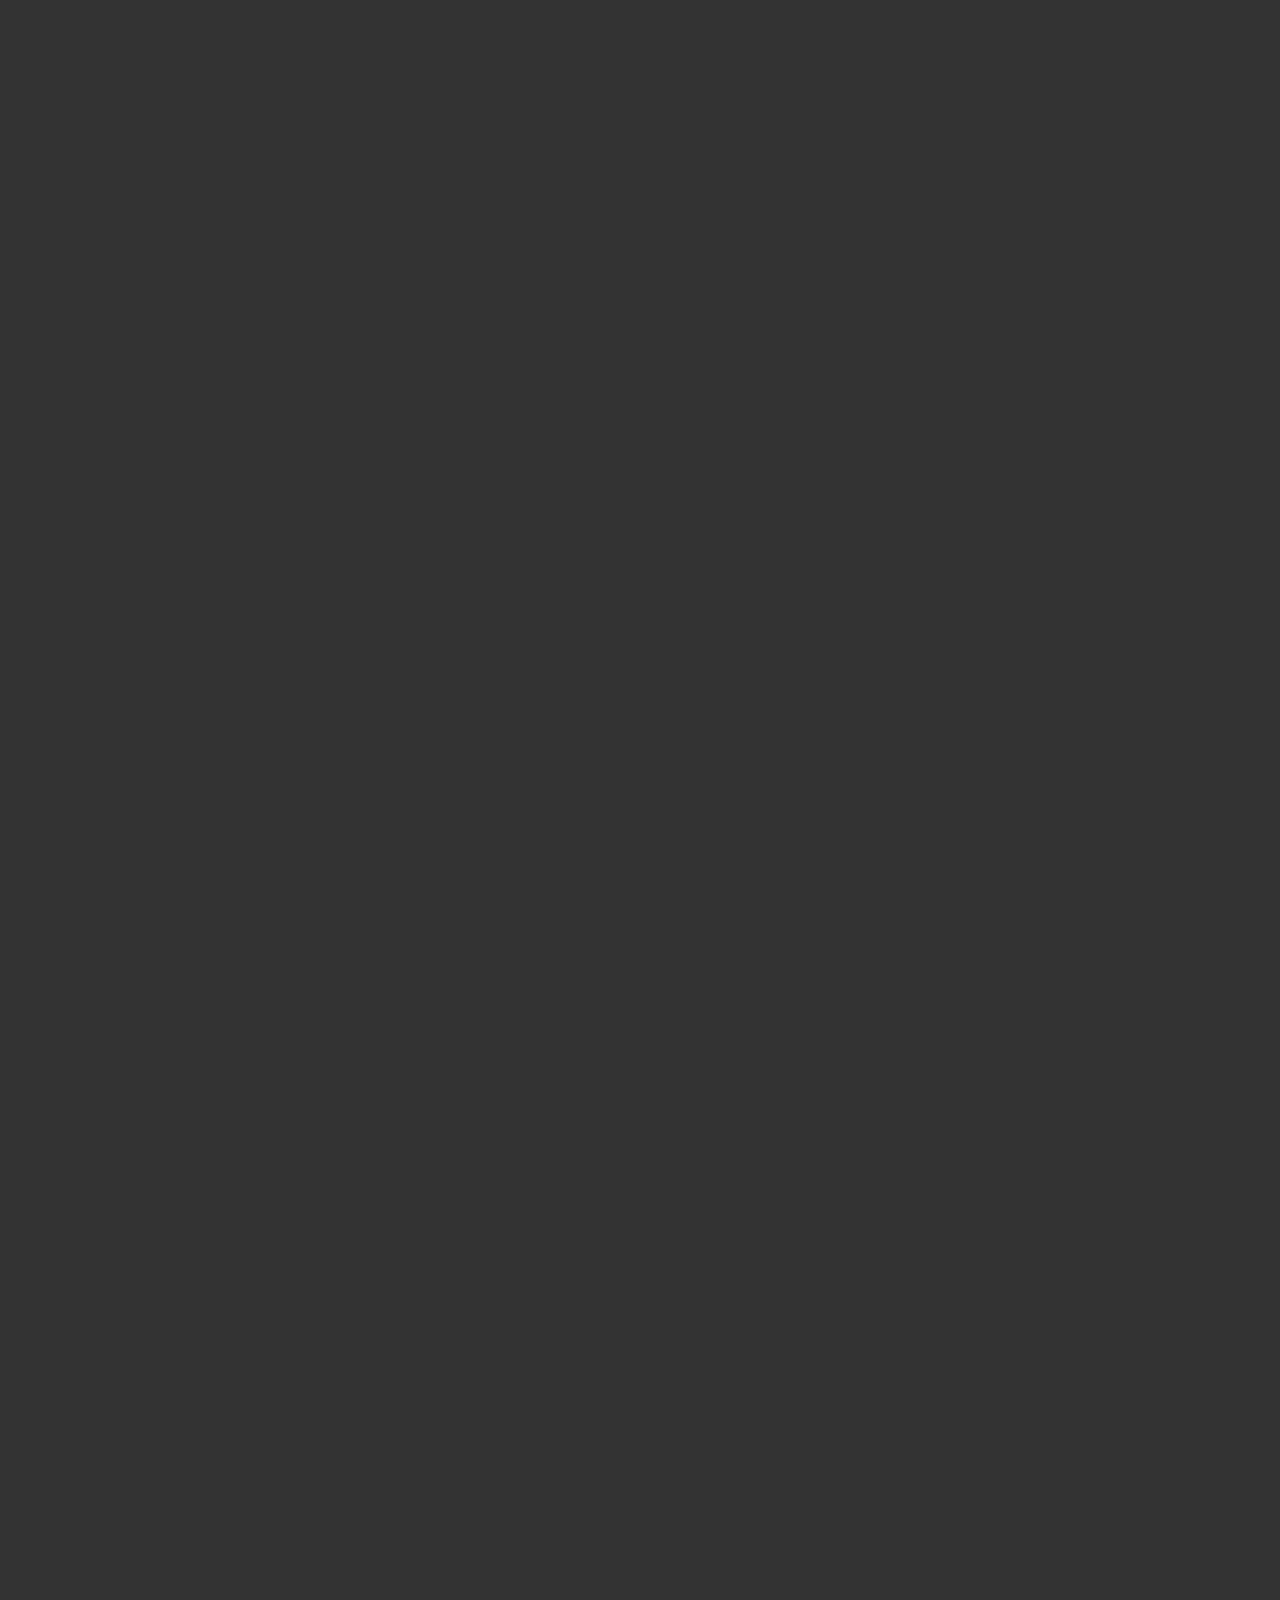
==== _harness.html @ 80479e76 "Initial commit" ====
<!DOCTYPE html>
<html><head><meta charset="utf-8"><title>harness</title>
<style>body{margin:0;background:#333}iframe{display:block;border:0}</style>
</head><body>
<script>
const CASES = [
  { w: 1440, h: 900, route: "/" },
  { w: 1440, h: 900, route: "/playlist/discover" },
  { w: 1180, h: 800, route: "/" },
  { w: 816, h: 755, route: "/" },
  { w: 816, h: 755, route: "/playlist/discover" },
  { w: 390, h: 844, route: "/" },
  { w: 390, h: 844, route: "/search?q=nova" }
];
window.__results = null;
let done = 0;
const out = [];
CASES.forEach((c, idx) => {
  const f = document.createElement("iframe");
  f.width = c.w; f.height = c.h;
  f.src = "http://localhost:4173/#" + c.route;
  f.dataset.idx = idx;
  f.onload = () => {
    setTimeout(() => {
      try {
        const d = f.contentDocument, w = f.contentWindow;
        if (c.route.startsWith("/search")) {
          const inp = d.querySelector("#searchInput");
          if (inp) { inp.value = "nova"; inp.dispatchEvent(new w.Event("input", { bubbles: true })); }
        }
        const vis = (el) => { if (!el) return false; const s = w.getComputedStyle(el); const r = el.getBoundingClientRect(); return s.display !== "none" && s.visibility !== "hidden" && r.width > 0 && r.height > 0; };
        const rect = (sel) => { const el = d.querySelector(sel); if (!el || !vis(el)) return null; const r = el.getBoundingClientRect(); return [Math.round(r.width), Math.round(r.height)]; };
        const gridCols = (sel) => { const el = d.querySelector(sel); return el ? w.getComputedStyle(el).gridTemplateColumns : null; };
        const overflow = [...d.querySelectorAll("body *")].filter(el => {
          if (el.closest(".queue-drawer")) return false;
          const r = el.getBoundingClientRect();
          return r.width > 0 && (r.right > w.innerWidth + 1 || r.left < -1);
        }).slice(0, 5).map(el => el.tagName + "." + String(el.className).split(" ")[0]);
        out[idx] = {
          case: c,
          viewport: [w.innerWidth, w.innerHeight],
          sidebarW: rect(".sidebar"),
          libraryPanel: rect(".library-panel"),
          libItems: d.querySelectorAll(".lib-item").length,
          libItemsVisible: [...d.querySelectorAll(".lib-item")].filter(vis).length,
          chipsVisible: vis(d.querySelector(".chips")),
          main: rect(".main"),
          np: rect(".now-playing"),
          npOpen: d.querySelector("#app").classList.contains("np-open"),
          player: rect(".player"),
          progressVisible: vis(d.querySelector(".progress-row")),
          volumeVisible: vis(d.querySelector(".volume")),
          mobileNav: vis(d.querySelector(".mobile-nav")),
          topbarPills: vis(d.querySelector(".pill-light")),
          trackGrid: gridCols(".track-row"),
          quickCols: gridCols(".quick-grid"),
          cardCols: gridCols(".card-grid"),
          rows: d.querySelectorAll(".track-row").length,
          songs: d.querySelectorAll(".song-row").length,
          title: d.title,
          overflow
        };
      } catch (e) { out[idx] = { case: c, error: String(e) }; }
      if (++done === CASES.length) window.__results = out;
    }, 900);
  };
  document.body.appendChild(f);
});
</script>
</body></html>
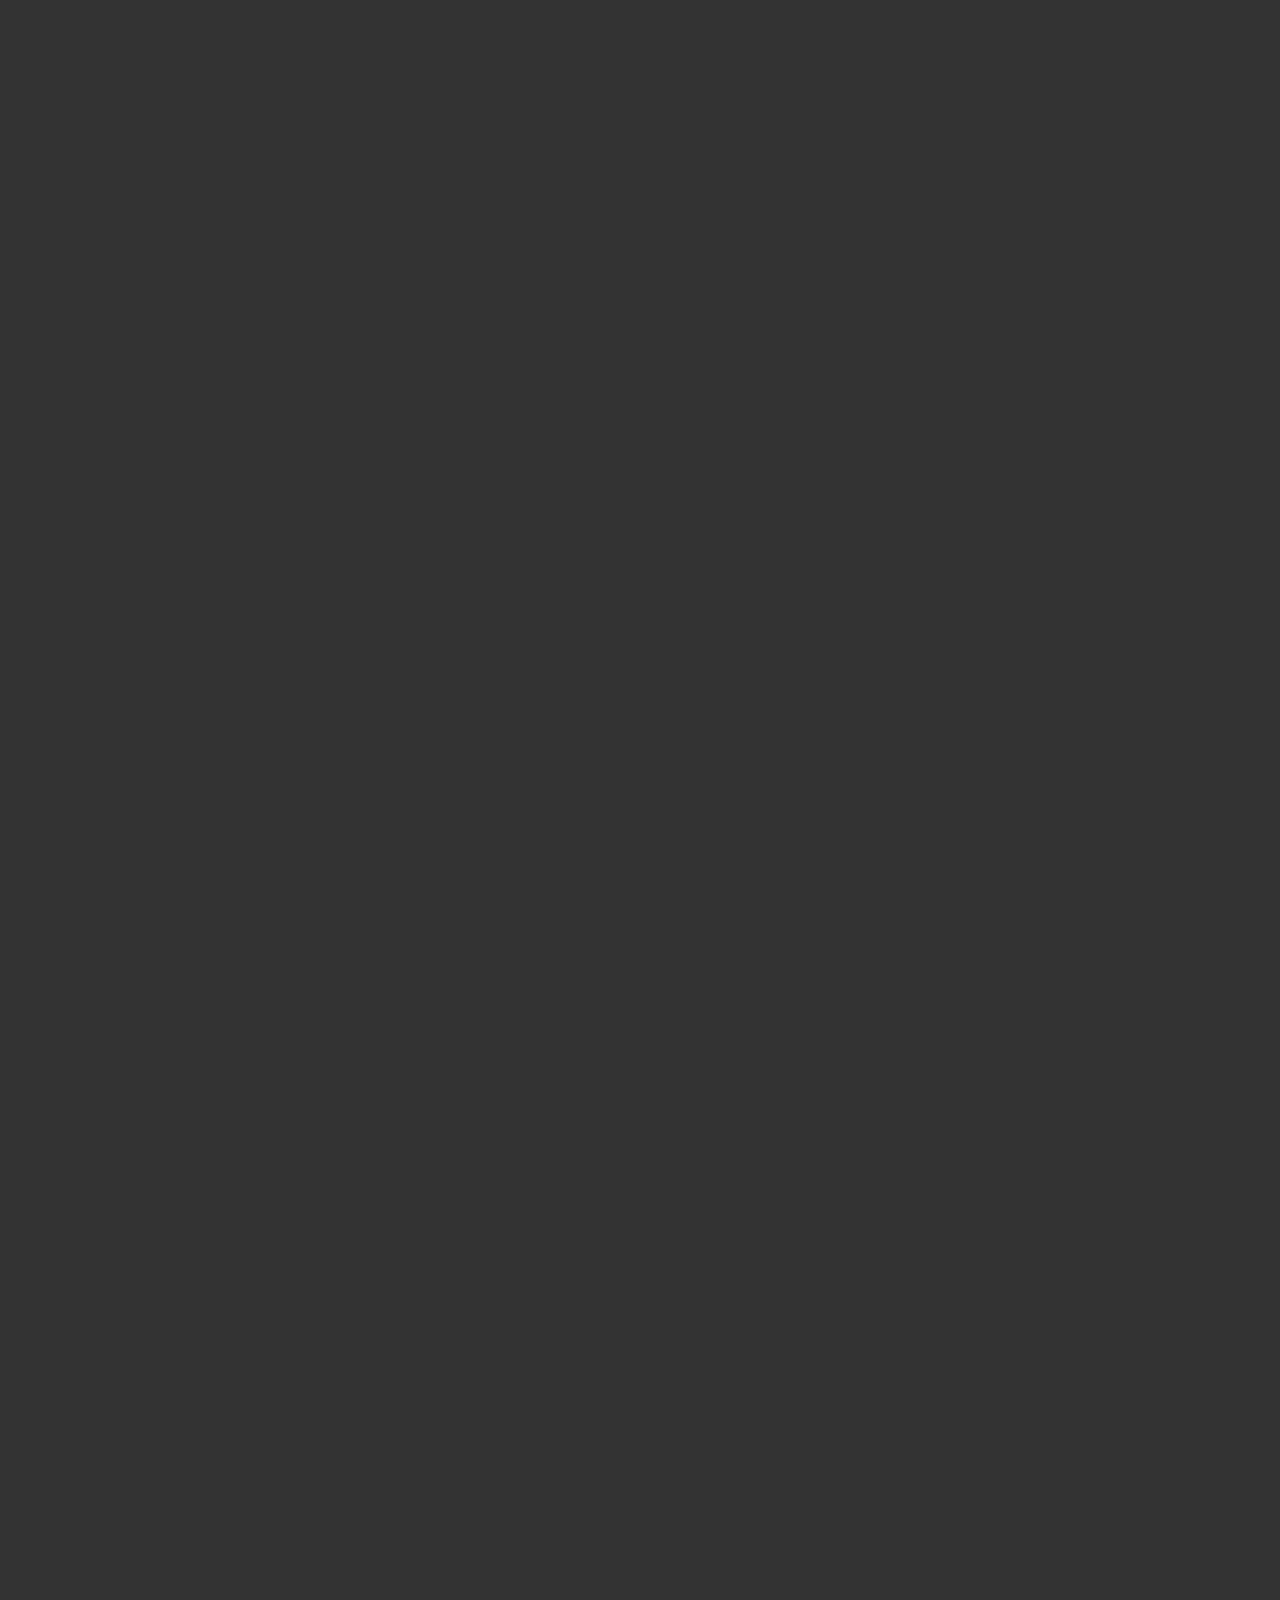
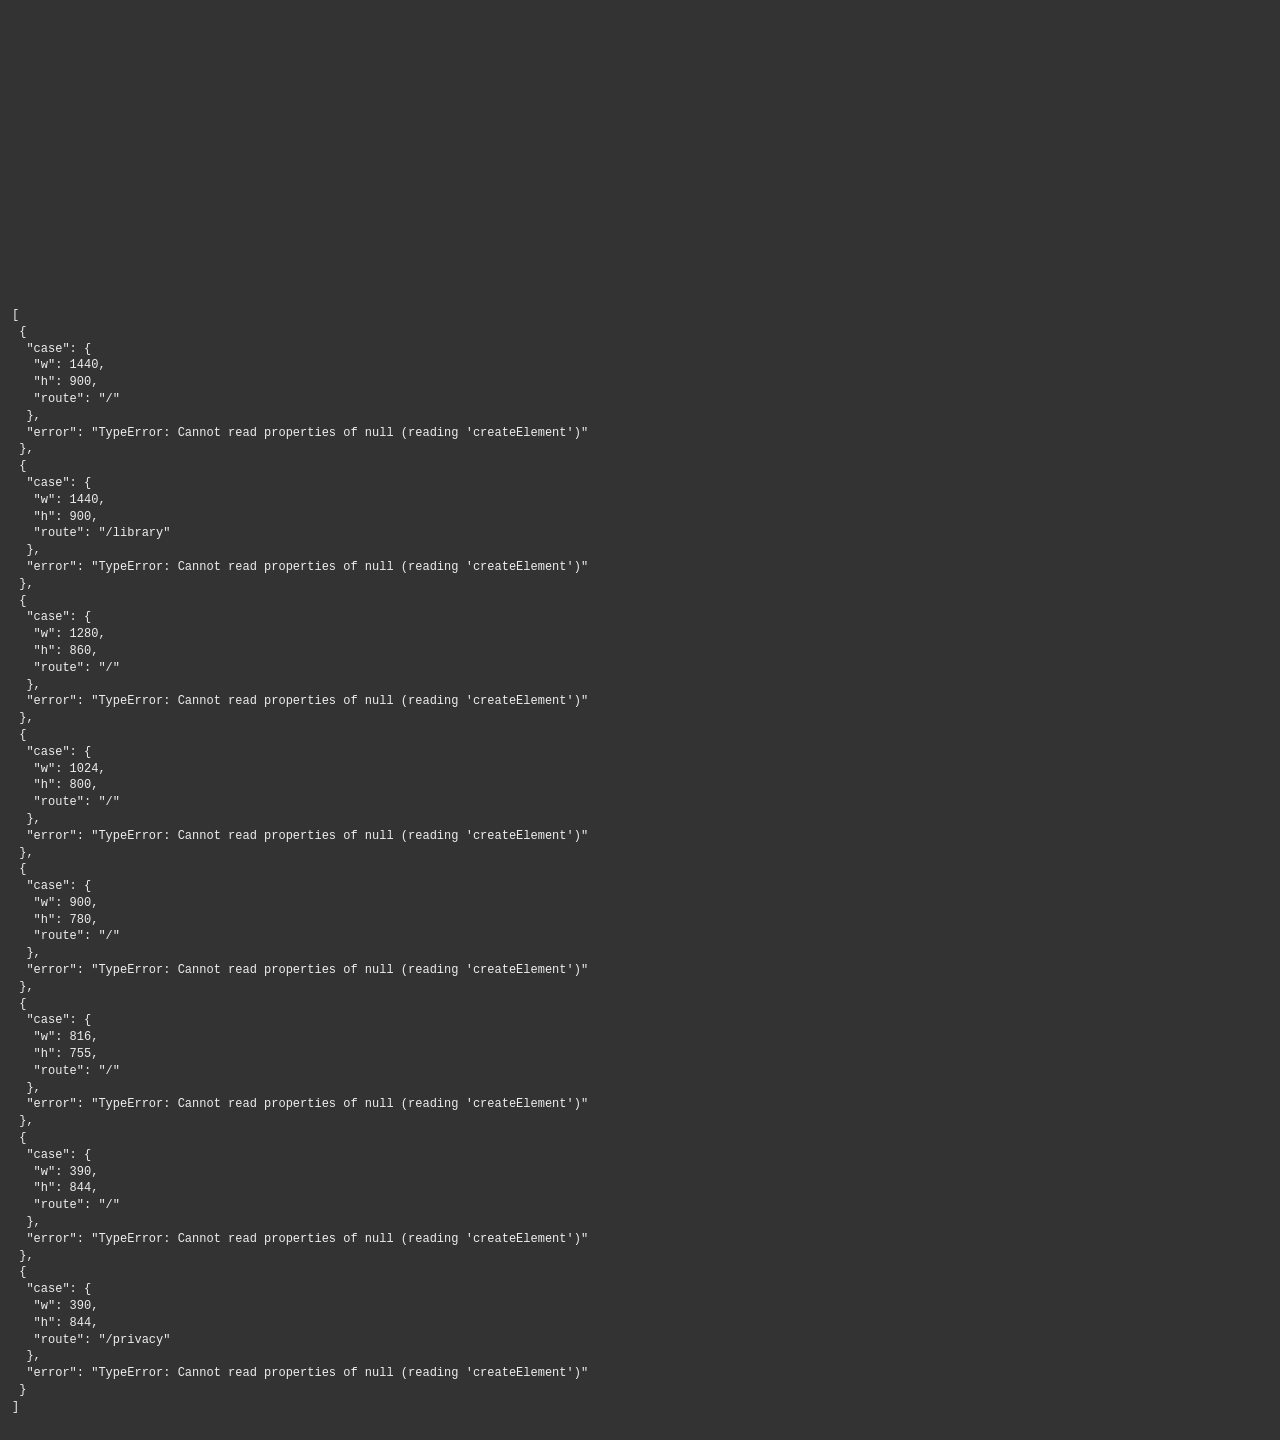
==== commit 8a4092ec: "Recompose the shell and rebrand the front page as an Aurum room The layout was a Spotify-shaped thre" ====
--- a/_harness.html
+++ b/_harness.html
@@ -1,16 +1,21 @@
 <!DOCTYPE html>
 <html><head><meta charset="utf-8"><title>harness</title>
-<style>body{margin:0;background:#333}iframe{display:block;border:0}</style>
+<style>body{margin:0;background:#333;color:#eee;font:12px/1.4 monospace}iframe{display:block;border:0}#out{white-space:pre-wrap;padding:12px}</style>
 </head><body>
+<!-- Shell probe: loads the player in iframes at several viewport widths and
+     reports what is actually laid out — computed style, geometry, grid
+     templates and anything overflowing the viewport. Results land in #out as
+     JSON so a headless Chrome --dump-dom run can read them. -->
 <script>
 const CASES = [
   { w: 1440, h: 900, route: "/" },
-  { w: 1440, h: 900, route: "/playlist/discover" },
-  { w: 1180, h: 800, route: "/" },
-  { w: 816, h: 755, route: "/" },
-  { w: 816, h: 755, route: "/playlist/discover" },
-  { w: 390, h: 844, route: "/" },
-  { w: 390, h: 844, route: "/search?q=nova" }
+  { w: 1440, h: 900, route: "/library" },
+  { w: 1280, h: 860, route: "/" },
+  { w: 1024, h: 800, route: "/" },
+  { w: 900,  h: 780, route: "/" },
+  { w: 816,  h: 755, route: "/" },
+  { w: 390,  h: 844, route: "/" },
+  { w: 390,  h: 844, route: "/privacy" }
 ];
 window.__results = null;
 let done = 0;
@@ -24,6 +29,12 @@
     setTimeout(() => {
       try {
         const d = f.contentDocument, w = f.contentWindow;
+        // Kill motion before measuring. The shell animates its grid columns, and
+        // headless virtual time does not advance the transition clock, so
+        // without this the probe reads a mid-flight 0px sleeve.
+        const still = d.createElement("style");
+        still.textContent = "*,*::before,*::after{transition:none !important;animation:none !important}";
+        d.head.appendChild(still);
         if (c.route.startsWith("/search")) {
           const inp = d.querySelector("#searchInput");
           if (inp) { inp.value = "nova"; inp.dispatchEvent(new w.Event("input", { bubbles: true })); }
@@ -31,37 +42,65 @@
         const vis = (el) => { if (!el) return false; const s = w.getComputedStyle(el); const r = el.getBoundingClientRect(); return s.display !== "none" && s.visibility !== "hidden" && r.width > 0 && r.height > 0; };
         const rect = (sel) => { const el = d.querySelector(sel); if (!el || !vis(el)) return null; const r = el.getBoundingClientRect(); return [Math.round(r.width), Math.round(r.height)]; };
         const gridCols = (sel) => { const el = d.querySelector(sel); return el ? w.getComputedStyle(el).gridTemplateColumns : null; };
+        // Page-level overflow only. An element inside something that scrolls
+        // (the filmstrip) or clips (the shell, which parks the closed queue
+        // drawer off-canvas and crops the blurred hero cover) cannot overflow
+        // the page, because an ancestor already constrains it.
+        const constrained = (el) => {
+          for (let n = el.parentElement; n && n !== d.body; n = n.parentElement) {
+            const s = w.getComputedStyle(n);
+            if ([s.overflowX, s.overflowY].some((v) => v !== "visible")) return true;
+          }
+          return false;
+        };
         const overflow = [...d.querySelectorAll("body *")].filter(el => {
-          if (el.closest(".queue-drawer")) return false;
+          if (constrained(el)) return false;
           const r = el.getBoundingClientRect();
           return r.width > 0 && (r.right > w.innerWidth + 1 || r.left < -1);
         }).slice(0, 5).map(el => el.tagName + "." + String(el.className).split(" ")[0]);
         out[idx] = {
           case: c,
           viewport: [w.innerWidth, w.innerHeight],
-          sidebarW: rect(".sidebar"),
-          libraryPanel: rect(".library-panel"),
+          docTitle: d.title,
+          // shell
+          spine: rect(".spine"),
+          spineLabelsVertical: (() => { const el = d.querySelector(".spine .nav-label"); return el ? w.getComputedStyle(el).writingMode : null; })(),
+          crate: rect(".crate"),
           libItems: d.querySelectorAll(".lib-item").length,
           libItemsVisible: [...d.querySelectorAll(".lib-item")].filter(vis).length,
           chipsVisible: vis(d.querySelector(".chips")),
           main: rect(".main"),
-          np: rect(".now-playing"),
+          sleeve: rect(".now-playing"),
           npOpen: d.querySelector("#app").classList.contains("np-open"),
-          player: rect(".player"),
+          deck: rect(".player"),
           progressVisible: vis(d.querySelector(".progress-row")),
           volumeVisible: vis(d.querySelector(".volume")),
           mobileNav: vis(d.querySelector(".mobile-nav")),
           topbarPills: vis(d.querySelector(".pill-light")),
-          trackGrid: gridCols(".track-row"),
-          quickCols: gridCols(".quick-grid"),
-          cardCols: gridCols(".card-grid"),
+          bodyCols: gridCols(".body"),
+          // editorial home
+          heroVisible: vis(d.querySelector(".hero-sleeve")),
+          heroTitle: (d.querySelector(".hero-title") || {}).textContent || null,
+          chartRows: d.querySelectorAll(".chart-row").length,
+          mosaicCols: gridCols(".mosaic-grid"),
+          mosaicCards: d.querySelectorAll(".mosaic-grid .card").length,
+          stripCards: d.querySelectorAll(".strip .card").length,
+          siteFootLinks: d.querySelectorAll(".site-foot a").length,
+          // structural regression checks
+          gridCols: gridCols(".track-row"),
           rows: d.querySelectorAll(".track-row").length,
           songs: d.querySelectorAll(".song-row").length,
-          title: d.title,
+          nowPlayingTitle: (d.querySelector(".np-title") || {}).textContent || null,
           overflow
         };
       } catch (e) { out[idx] = { case: c, error: String(e) }; }
-      if (++done === CASES.length) window.__results = out;
+      if (++done === CASES.length) {
+        window.__results = out;
+        const pre = document.createElement("pre");
+        pre.id = "out";
+        pre.textContent = JSON.stringify(out, null, 1);
+        document.body.appendChild(pre);
+      }
     }, 900);
   };
   document.body.appendChild(f);
